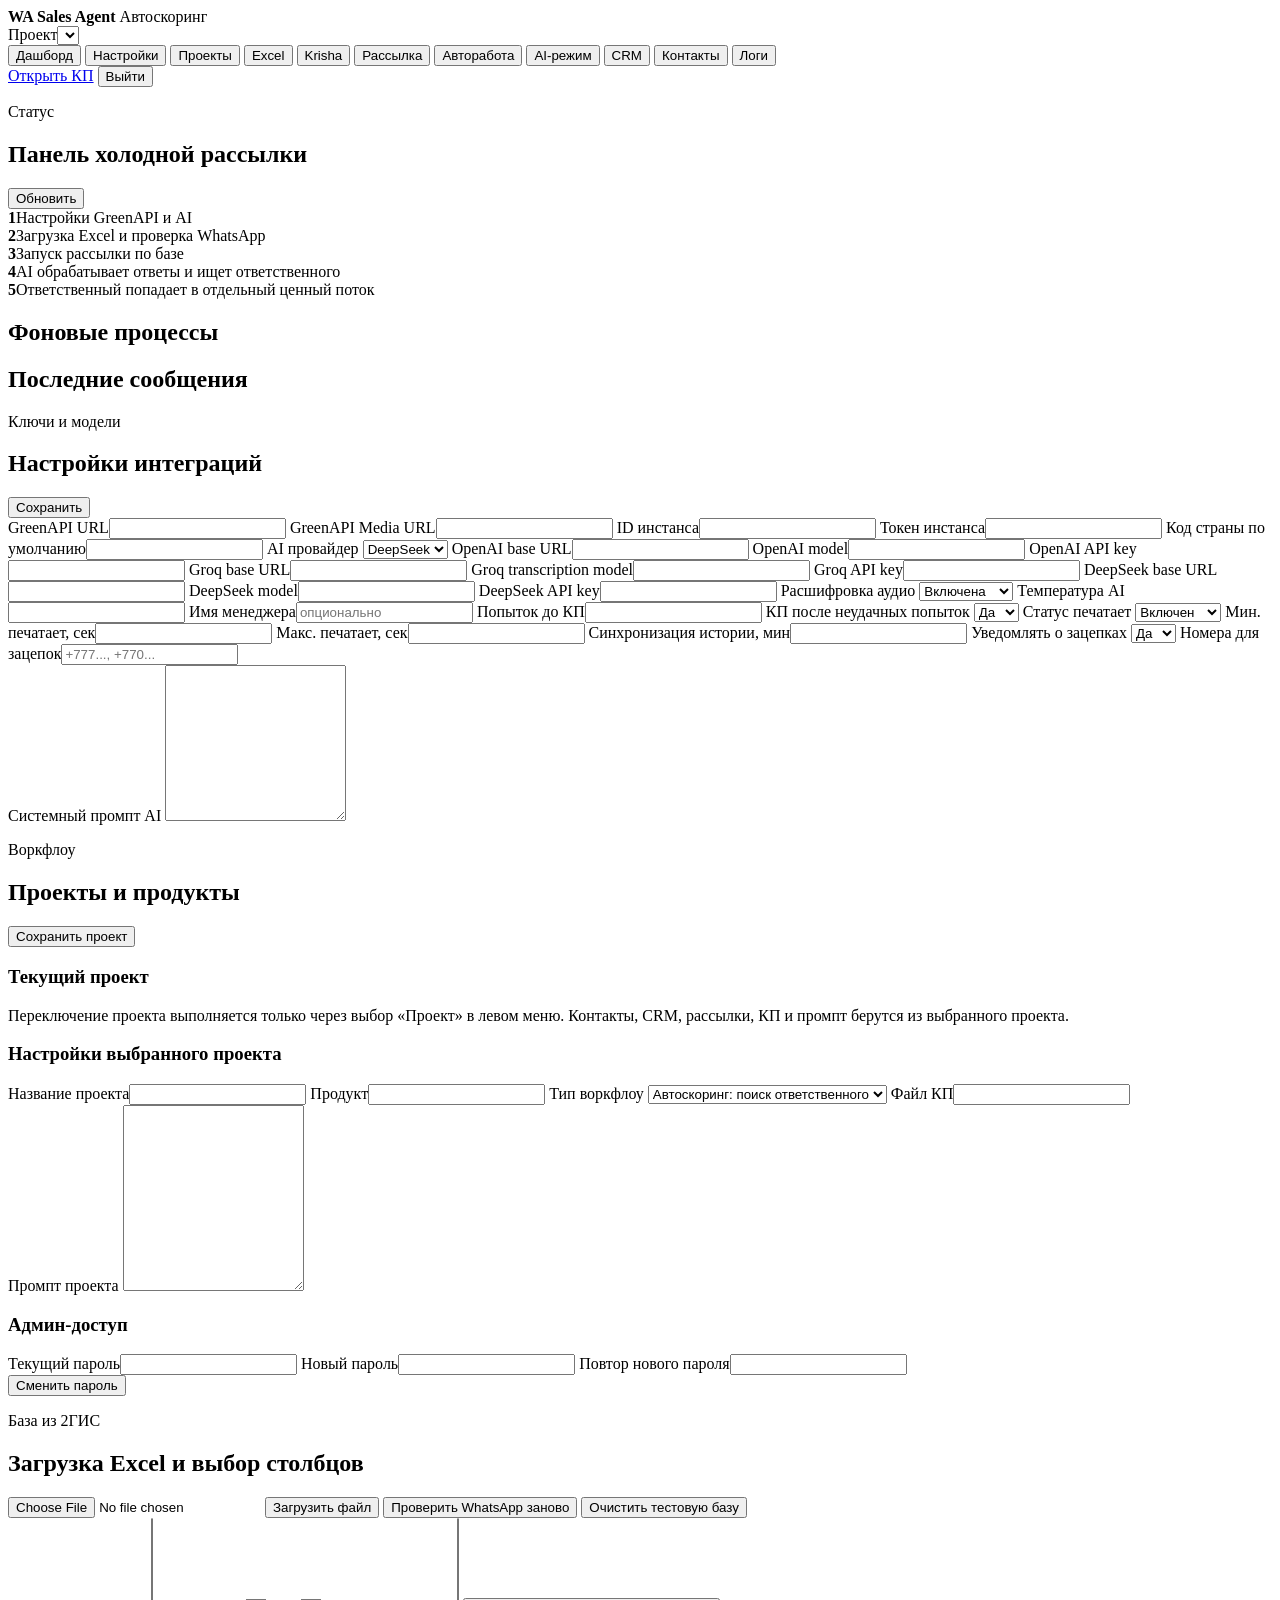
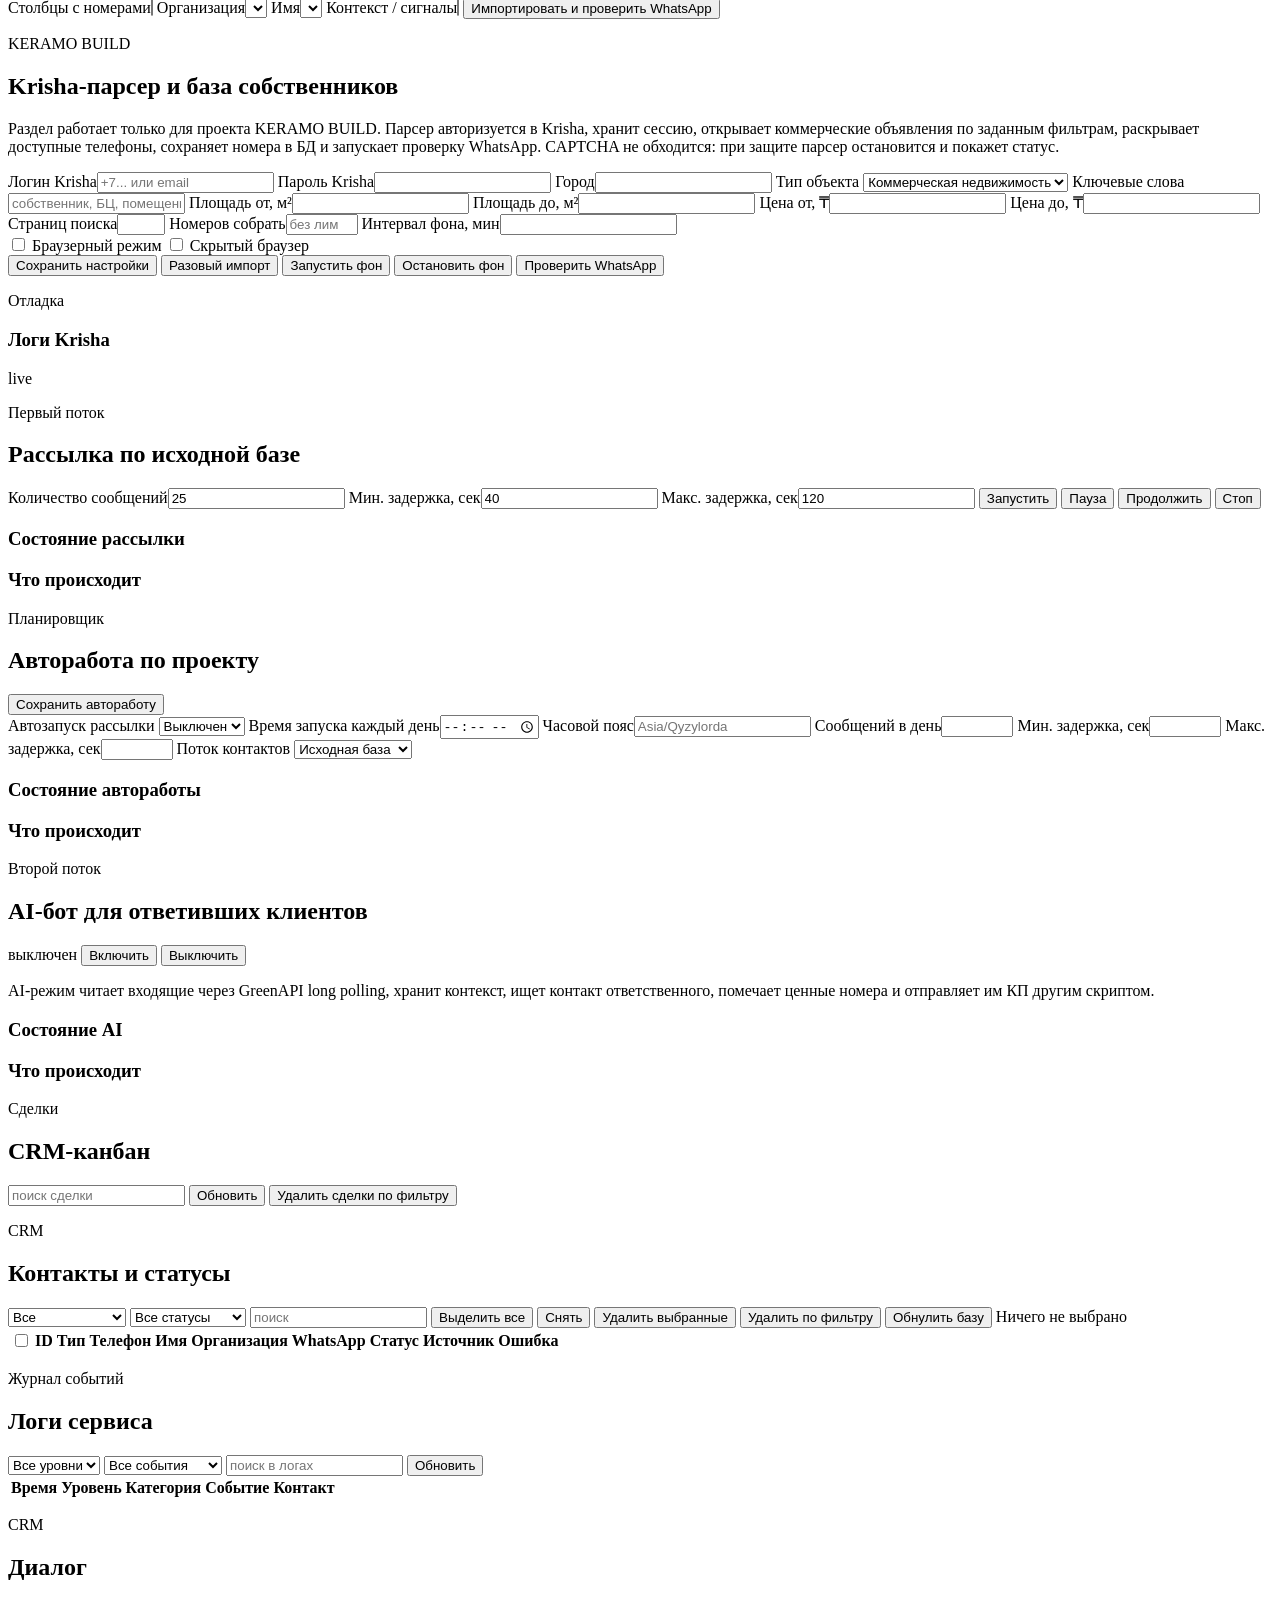
==== app/static/index.html @ 12ad2861 "Initial import" ====
<!doctype html>
<html lang="ru">
<head>
  <meta charset="utf-8">
  <meta name="viewport" content="width=device-width, initial-scale=1">
  <title>WhatsApp AI Sales Agent</title>
  <link rel="stylesheet" href="/static/styles.css">
</head>
<body>
  <div class="app-shell">
    <aside class="sidebar">
      <div class="brand">
        <div class="brand-mark"></div>
        <div>
          <strong>WA Sales Agent</strong>
          <span id="activeProjectName">Автоскоринг</span>
        </div>
      </div>
      <div class="project-switcher">
        <label>Проект<select id="projectSelect"></select></label>
      </div>
      <nav class="tab-nav" aria-label="Разделы сервиса">
        <button class="tab-button active" type="button" data-tab="dashboard">Дашборд</button>
        <button class="tab-button" type="button" data-tab="settings">Настройки</button>
        <button class="tab-button" type="button" data-tab="projects">Проекты</button>
        <button class="tab-button" type="button" data-tab="upload">Excel</button>
        <button class="tab-button" type="button" data-tab="krisha">Krisha</button>
        <button class="tab-button" type="button" data-tab="campaign">Рассылка</button>
        <button class="tab-button" type="button" data-tab="auto">Авторабота</button>
        <button class="tab-button" type="button" data-tab="ai">AI-режим</button>
        <button class="tab-button" type="button" data-tab="crm">CRM</button>
        <button class="tab-button" type="button" data-tab="contacts">Контакты</button>
        <button class="tab-button" type="button" data-tab="logs">Логи</button>
      </nav>
      <a class="proposal-link" href="/proposal" target="_blank">Открыть КП</a>
      <button id="logoutBtn" class="sidebar-logout" type="button">Выйти</button>
    </aside>

    <main>
      <section id="dashboard" class="section tab-panel active">
        <div class="section-head">
          <div>
            <p class="eyebrow">Статус</p>
            <h1>Панель холодной рассылки</h1>
          </div>
          <button id="refreshBtn" class="secondary">Обновить</button>
        </div>
        <div class="workflow">
          <div><strong>1</strong><span>Настройки GreenAPI и AI</span></div>
          <div><strong>2</strong><span>Загрузка Excel и проверка WhatsApp</span></div>
          <div><strong>3</strong><span>Запуск рассылки по базе</span></div>
          <div><strong>4</strong><span>AI обрабатывает ответы и ищет ответственного</span></div>
          <div><strong>5</strong><span>Ответственный попадает в отдельный ценный поток</span></div>
        </div>
        <div id="metrics" class="metrics"></div>
        <div class="status-grid">
          <div class="panel">
            <h2>Фоновые процессы</h2>
            <div id="runtimeStatus" class="kv"></div>
          </div>
          <div class="panel">
            <h2>Последние сообщения</h2>
            <div id="recentMessages" class="message-list"></div>
          </div>
        </div>
      </section>

      <section id="settings" class="section tab-panel">
        <div class="section-head">
          <div>
            <p class="eyebrow">Ключи и модели</p>
            <h2>Настройки интеграций</h2>
          </div>
          <button id="saveSettingsBtn">Сохранить</button>
        </div>
        <div class="form-grid">
          <label>GreenAPI URL<input id="green_api_url" autocomplete="off"></label>
          <label>GreenAPI Media URL<input id="green_media_url" autocomplete="off"></label>
          <label>ID инстанса<input id="green_id_instance" autocomplete="off"></label>
          <label>Токен инстанса<input id="green_api_token" type="password" autocomplete="off"></label>
          <label>Код страны по умолчанию<input id="default_country_code" autocomplete="off"></label>
          <label>AI провайдер
            <select id="ai_provider">
              <option value="deepseek">DeepSeek</option>
              <option value="openai">OpenAI</option>
            </select>
          </label>
          <label>OpenAI base URL<input id="openai_base_url" autocomplete="off"></label>
          <label>OpenAI model<input id="openai_model" autocomplete="off"></label>
          <label>OpenAI API key<input id="openai_api_key" type="password" autocomplete="off"></label>
          <label>Groq base URL<input id="groq_base_url" autocomplete="off"></label>
          <label>Groq transcription model<input id="groq_transcription_model" autocomplete="off"></label>
          <label>Groq API key<input id="groq_api_key" type="password" autocomplete="off"></label>
          <label>DeepSeek base URL<input id="deepseek_base_url" autocomplete="off"></label>
          <label>DeepSeek model<input id="deepseek_model" autocomplete="off"></label>
          <label>DeepSeek API key<input id="deepseek_api_key" type="password" autocomplete="off"></label>
          <label>Расшифровка аудио
            <select id="audio_transcription_enabled">
              <option value="true">Включена</option>
              <option value="false">Выключена</option>
            </select>
          </label>
          <label>Температура AI<input id="ai_temperature" autocomplete="off"></label>
          <label>Имя менеджера<input id="bot_name" autocomplete="off" placeholder="опционально"></label>
          <label>Попыток до КП<input id="max_lpr_attempts" autocomplete="off"></label>
          <label>КП после неудачных попыток
            <select id="send_proposal_after_failed_attempts">
              <option value="true">Да</option>
              <option value="false">Нет</option>
            </select>
          </label>
          <label>Статус печатает
            <select id="typing_enabled">
              <option value="true">Включен</option>
              <option value="false">Выключен</option>
            </select>
          </label>
          <label>Мин. печатает, сек<input id="typing_min_seconds" autocomplete="off"></label>
          <label>Макс. печатает, сек<input id="typing_max_seconds" autocomplete="off"></label>
          <label>Синхронизация истории, мин<input id="green_history_sync_minutes" autocomplete="off"></label>
          <label>Уведомлять о зацепках
            <select id="handoff_enabled">
              <option value="true">Да</option>
              <option value="false">Нет</option>
            </select>
          </label>
          <label>Номера для зацепок<input id="handoff_phone" autocomplete="off" placeholder="+777..., +770..."></label>
        </div>
        <label class="wide-label">Системный промпт AI
          <textarea id="ai_system_prompt" rows="10"></textarea>
        </label>
      </section>

      <section id="projects" class="section tab-panel">
        <div class="section-head">
          <div>
            <p class="eyebrow">Воркфлоу</p>
            <h2>Проекты и продукты</h2>
          </div>
          <button id="saveProjectBtn">Сохранить проект</button>
        </div>
        <div class="project-layout">
          <div class="panel">
            <h3>Текущий проект</h3>
            <div id="projectCards" class="project-cards"></div>
            <p class="note">Переключение проекта выполняется только через выбор «Проект» в левом меню. Контакты, CRM, рассылки, КП и промпт берутся из выбранного проекта.</p>
          </div>
          <div class="panel">
            <h3>Настройки выбранного проекта</h3>
            <div class="form-grid">
              <label>Название проекта<input id="project_name" autocomplete="off"></label>
              <label>Продукт<input id="project_product_name" autocomplete="off"></label>
              <label>Тип воркфлоу
                <select id="project_workflow_type">
                  <option value="autoscore_responsible">Автоскоринг: поиск ответственного</option>
                  <option value="keramo_investor">KERAMO BUILD: инвесторы</option>
                  <option value="generic_b2b">Универсальный B2B продукт</option>
                </select>
              </label>
              <label>Файл КП<input id="project_proposal_filename" autocomplete="off"></label>
            </div>
            <label class="wide-label">Промпт проекта
              <textarea id="project_ai_system_prompt" rows="12"></textarea>
            </label>
          </div>
          <div class="panel">
            <h3>Админ-доступ</h3>
            <div class="form-grid">
              <label>Текущий пароль<input id="current_password" type="password" autocomplete="current-password"></label>
              <label>Новый пароль<input id="new_password" type="password" autocomplete="new-password"></label>
              <label>Повтор нового пароля<input id="new_password_repeat" type="password" autocomplete="new-password"></label>
            </div>
            <button id="changePasswordBtn" class="secondary" type="button">Сменить пароль</button>
          </div>
        </div>
      </section>

      <section id="upload" class="section tab-panel">
        <div class="section-head">
          <div>
            <p class="eyebrow">База из 2ГИС</p>
            <h2>Загрузка Excel и выбор столбцов</h2>
          </div>
        </div>
        <div class="panel">
          <div class="upload-row">
            <input id="excelFile" type="file" accept=".xlsx,.xls,.xlsm">
            <button id="uploadBtn">Загрузить файл</button>
            <button id="checkWhatsappBtn" class="secondary">Проверить WhatsApp заново</button>
            <button id="resetSalesDataBtn" class="danger" type="button">Очистить тестовую базу</button>
          </div>
          <div id="columnChooser" class="column-chooser hidden">
            <label>Столбцы с номерами<select id="phoneColumn" multiple size="6"></select></label>
            <label>Организация<select id="companyColumn"></select></label>
            <label>Имя<select id="nameColumn"></select></label>
            <label>Контекст / сигналы<select id="signalColumns" multiple size="6"></select></label>
            <button id="importBtn">Импортировать и проверить WhatsApp</button>
          </div>
          <div id="preview" class="table-wrap"></div>
        </div>
      </section>

      <section id="krisha" class="section tab-panel">
        <div class="section-head">
          <div>
            <p class="eyebrow">KERAMO BUILD</p>
            <h2>Krisha-парсер и база собственников</h2>
          </div>
        </div>
        <div class="panel">
          <p class="note krisha-note">Раздел работает только для проекта KERAMO BUILD. Парсер авторизуется в Krisha, хранит сессию, открывает коммерческие объявления по заданным фильтрам, раскрывает доступные телефоны, сохраняет номера в БД и запускает проверку WhatsApp. CAPTCHA не обходится: при защите парсер остановится и покажет статус.</p>
          <div class="form-grid krisha-filters">
            <label>Логин Krisha<input id="krisha_login" autocomplete="off" placeholder="+7... или email"></label>
            <label>Пароль Krisha<input id="krisha_password" type="password" autocomplete="off"></label>
            <label>Город<input id="krisha_city" autocomplete="off"></label>
            <label>Тип объекта
              <select id="krisha_property_type">
                <option value="commercial">Коммерческая недвижимость</option>
                <option value="office">Офисы</option>
                <option value="retail">Магазины / ритейл</option>
                <option value="warehouse">Склады / производство</option>
                <option value="catering">Общепит</option>
                <option value="building">Здания</option>
                <option value="any">Любой</option>
              </select>
            </label>
            <label>Ключевые слова<input id="krisha_keywords" autocomplete="off" placeholder="собственник, БЦ, помещение"></label>
            <label>Площадь от, м²<input id="krisha_min_area" type="number" min="0" step="1"></label>
            <label>Площадь до, м²<input id="krisha_max_area" type="number" min="0" step="1"></label>
            <label>Цена от, ₸<input id="krisha_min_price" type="number" min="0" step="100000"></label>
            <label>Цена до, ₸<input id="krisha_max_price" type="number" min="0" step="100000"></label>
            <label>Страниц поиска<input id="krisha_max_pages" type="number" min="1" max="10"></label>
            <label>Номеров собрать<input id="krisha_max_contacts" type="number" min="1" max="10000" step="1" placeholder="без лимита"></label>
            <label>Интервал фона, мин<input id="krisha_interval_minutes" type="number" min="1" step="1"></label>
          </div>
          <div class="toggle-row krisha-toggles">
            <label><input id="krisha_use_browser" type="checkbox" value="true"> Браузерный режим</label>
            <label><input id="krisha_headless" type="checkbox" value="true"> Скрытый браузер</label>
          </div>
          <div class="upload-row krisha-actions">
            <button id="saveKrishaSettingsBtn" class="secondary" type="button">Сохранить настройки</button>
            <button id="parseKrishaBtn" type="button">Разовый импорт</button>
            <button id="startKrishaParserBtn" type="button">Запустить фон</button>
            <button id="stopKrishaParserBtn" class="danger" type="button">Остановить фон</button>
            <button id="checkWhatsappKrishaBtn" class="secondary" type="button">Проверить WhatsApp</button>
          </div>
          <div id="krishaParserStatus" class="krisha-result"></div>
          <div id="krishaResult" class="krisha-result"></div>
          <div id="krishaPreview" class="table-wrap hidden"></div>
          <div class="section-head krisha-log-head">
            <div>
              <p class="eyebrow">Отладка</p>
              <h3>Логи Krisha</h3>
            </div>
            <span class="pill">live</span>
          </div>
          <div id="krishaEvents" class="event-feed"></div>
        </div>
      </section>

      <section id="campaign" class="section tab-panel">
        <div class="section-head">
          <div>
            <p class="eyebrow">Первый поток</p>
            <h2>Рассылка по исходной базе</h2>
          </div>
        </div>
        <div class="panel campaign-controls">
          <label>Количество сообщений<input id="max_messages" type="number" min="1" value="25"></label>
          <label>Мин. задержка, сек<input id="delay_min_seconds" type="number" min="1" value="40"></label>
          <label>Макс. задержка, сек<input id="delay_max_seconds" type="number" min="1" value="120"></label>
          <button id="startCampaignBtn">Запустить</button>
          <button id="pauseCampaignBtn" class="secondary">Пауза</button>
          <button id="resumeCampaignBtn" class="secondary">Продолжить</button>
          <button id="stopCampaignBtn" class="danger">Стоп</button>
        </div>
        <div class="ops-grid">
          <div class="panel">
            <h3>Состояние рассылки</h3>
            <div id="campaignStatusPanel" class="kv"></div>
          </div>
          <div class="panel">
            <h3>Что происходит</h3>
            <div id="campaignEvents" class="event-feed"></div>
          </div>
        </div>
      </section>

      <section id="auto" class="section tab-panel">
        <div class="section-head">
          <div>
            <p class="eyebrow">Планировщик</p>
            <h2>Авторабота по проекту</h2>
          </div>
          <button id="saveAutoWorkSettingsBtn" type="button">Сохранить автоработу</button>
        </div>
        <div class="panel">
          <div class="form-grid">
            <label>Автозапуск рассылки
              <select id="auto_campaign_enabled">
                <option value="false">Выключен</option>
                <option value="true">Включен</option>
              </select>
            </label>
            <label>Время запуска каждый день<input id="auto_campaign_time" type="time"></label>
            <label>Часовой пояс<input id="auto_campaign_timezone" autocomplete="off" placeholder="Asia/Qyzylorda"></label>
            <label>Сообщений в день<input id="auto_campaign_max_messages" type="number" min="1" max="10000"></label>
            <label>Мин. задержка, сек<input id="auto_campaign_delay_min_seconds" type="number" min="1" max="86400"></label>
            <label>Макс. задержка, сек<input id="auto_campaign_delay_max_seconds" type="number" min="1" max="86400"></label>
            <label>Поток контактов
              <select id="auto_campaign_target_kind">
                <option value="lead">Исходная база</option>
                <option value="lpr">Ответственные</option>
              </select>
            </label>
          </div>
        </div>
        <div class="ops-grid">
          <div class="panel">
            <h3>Состояние автоработы</h3>
            <div id="autoWorkStatusPanel" class="kv"></div>
          </div>
          <div class="panel">
            <h3>Что происходит</h3>
            <div id="autoWorkEvents" class="event-feed"></div>
          </div>
        </div>
      </section>

      <section id="ai" class="section tab-panel">
        <div class="section-head">
          <div>
            <p class="eyebrow">Второй поток</p>
            <h2>AI-бот для ответивших клиентов</h2>
          </div>
          <div class="toggle-row">
            <span id="aiState">выключен</span>
            <button id="enableAiBtn">Включить</button>
            <button id="disableAiBtn" class="secondary">Выключить</button>
          </div>
        </div>
        <p class="note">AI-режим читает входящие через GreenAPI long polling, хранит контекст, ищет контакт ответственного, помечает ценные номера и отправляет им КП другим скриптом.</p>
        <div class="ops-grid">
          <div class="panel">
            <h3>Состояние AI</h3>
            <div id="aiStatusPanel" class="kv"></div>
          </div>
          <div class="panel">
            <h3>Что происходит</h3>
            <div id="aiEvents" class="event-feed"></div>
          </div>
        </div>
      </section>

      <section id="crm" class="section tab-panel">
        <div class="section-head">
          <div>
            <p class="eyebrow">Сделки</p>
            <h2>CRM-канбан</h2>
          </div>
          <div class="filters">
            <input id="crmSearch" placeholder="поиск сделки">
            <button id="refreshCrmBtn" class="secondary">Обновить</button>
            <button id="deleteFilteredDealsBtn" class="danger" type="button">Удалить сделки по фильтру</button>
          </div>
        </div>
        <div id="crmBoard" class="kanban-board"></div>
      </section>

      <section id="contacts" class="section tab-panel">
        <div class="section-head">
          <div>
            <p class="eyebrow">CRM</p>
            <h2>Контакты и статусы</h2>
          </div>
          <div class="filters">
            <select id="kindFilter">
              <option value="">Все</option>
              <option value="lead">Исходная база</option>
              <option value="lpr">Ответственные</option>
            </select>
            <select id="statusFilter">
              <option value="">Все статусы</option>
              <option value="interested">Зацепки</option>
              <option value="proposal_sent">КП отправлено</option>
              <option value="sent">Отправлено</option>
              <option value="replied">Ответили</option>
              <option value="not_interested">Не сейчас</option>
              <option value="no_whatsapp">Нет WhatsApp</option>
              <option value="opt_out">Отказ</option>
              <option value="error">Ошибка</option>
            </select>
            <input id="searchContacts" placeholder="поиск">
            <button id="selectAllContactsBtn" class="secondary" type="button">Выделить все</button>
            <button id="clearSelectedContactsBtn" class="secondary" type="button">Снять</button>
            <button id="deleteSelectedContactsBtn" class="danger" type="button">Удалить выбранные</button>
            <button id="deleteFilteredContactsBtn" class="danger" type="button">Удалить по фильтру</button>
            <button id="resetSalesDataContactsBtn" class="danger" type="button">Обнулить базу</button>
            <span id="selectedContactsCount" class="note contact-selection-note">Ничего не выбрано</span>
          </div>
        </div>
        <div class="table-wrap">
          <table>
            <thead>
              <tr>
                <th class="table-checkbox"><input id="selectAllContactsCheckbox" type="checkbox" aria-label="Выделить все контакты на странице"></th>
                <th>ID</th>
                <th>Тип</th>
                <th>Телефон</th>
                <th>Имя</th>
                <th>Организация</th>
                <th>WhatsApp</th>
                <th>Статус</th>
                <th>Источник</th>
                <th>Ошибка</th>
              </tr>
            </thead>
            <tbody id="contactsBody"></tbody>
          </table>
        </div>
      </section>

      <section id="logs" class="section tab-panel">
        <div class="section-head">
          <div>
            <p class="eyebrow">Журнал событий</p>
            <h2>Логи сервиса</h2>
          </div>
          <div class="filters">
            <select id="logLevelFilter">
              <option value="">Все уровни</option>
              <option value="info">Info</option>
              <option value="warning">Warning</option>
              <option value="error">Error</option>
            </select>
            <select id="logCategoryFilter">
              <option value="">Все события</option>
              <option value="settings">Настройки</option>
              <option value="import">Импорт</option>
              <option value="whatsapp">WhatsApp</option>
              <option value="campaign">Кампания</option>
              <option value="message">Сообщения</option>
              <option value="proposal">КП</option>
              <option value="handoff">Зацепки</option>
              <option value="lpr">Ответственные</option>
              <option value="ai">AI</option>
              <option value="contact">Контакты</option>
            </select>
            <input id="searchLogs" placeholder="поиск в логах">
            <button id="refreshLogsBtn" class="secondary">Обновить</button>
          </div>
        </div>
        <div class="table-wrap">
          <table>
            <thead>
              <tr>
                <th>Время</th>
                <th>Уровень</th>
                <th>Категория</th>
                <th>Событие</th>
                <th>Контакт</th>
              </tr>
            </thead>
            <tbody id="logsBody"></tbody>
          </table>
        </div>
      </section>
    </main>
  </div>
  <div id="dealModal" class="modal hidden" role="dialog" aria-modal="true" aria-label="Диалог сделки">
    <div class="modal-backdrop" id="dealModalBackdrop"></div>
    <div class="deal-panel">
      <div class="deal-panel-head">
        <div>
          <p class="eyebrow" id="dealStageLabel">CRM</p>
          <h2 id="dealTitle">Диалог</h2>
          <p id="dealSubtitle" class="note"></p>
        </div>
        <div class="deal-head-actions">
          <button id="deleteDealBtn" class="danger" type="button">Удалить сделку</button>
          <button id="closeDealBtn" class="secondary" type="button">Закрыть</button>
        </div>
      </div>
      <div id="dealMeta" class="deal-meta"></div>
      <div id="dealMessages" class="whatsapp-thread"></div>
    </div>
  </div>
  <div id="toast" class="toast hidden"></div>
  <script src="/static/app.js"></script>
</body>
</html>
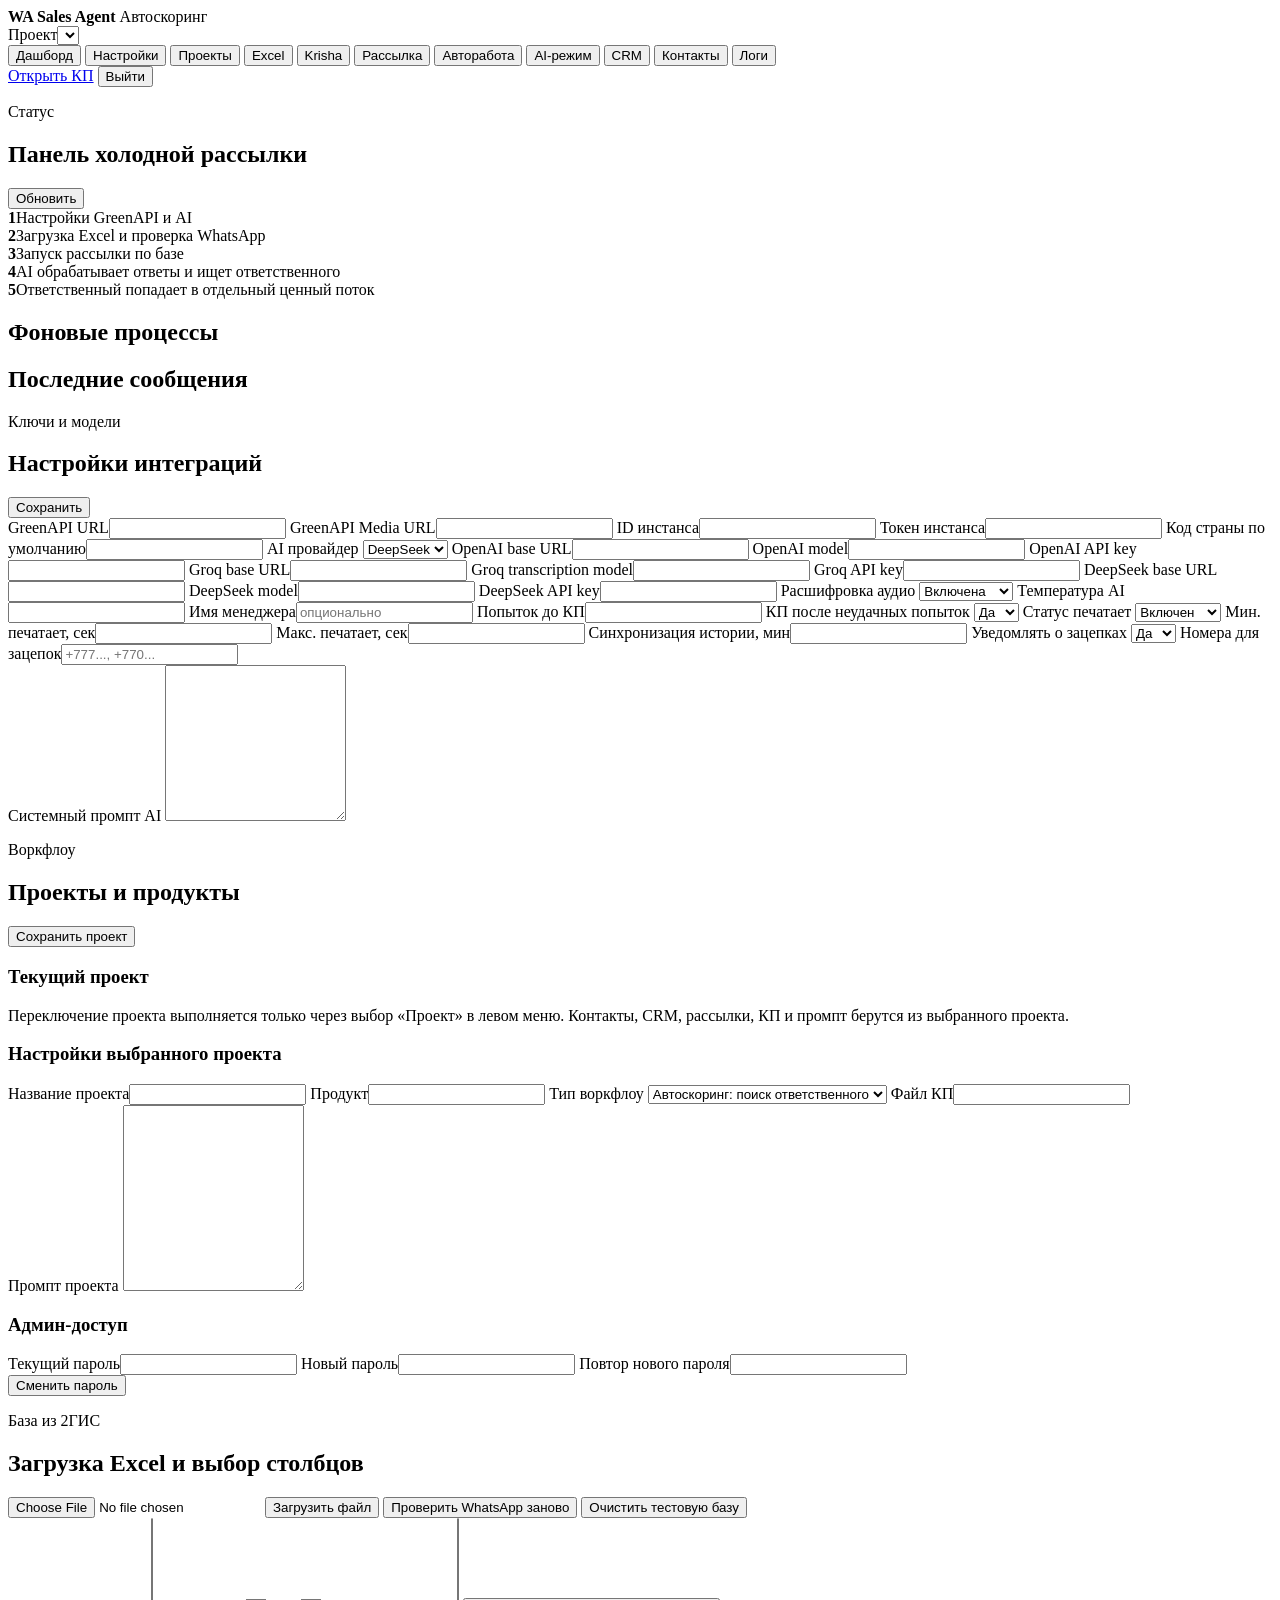
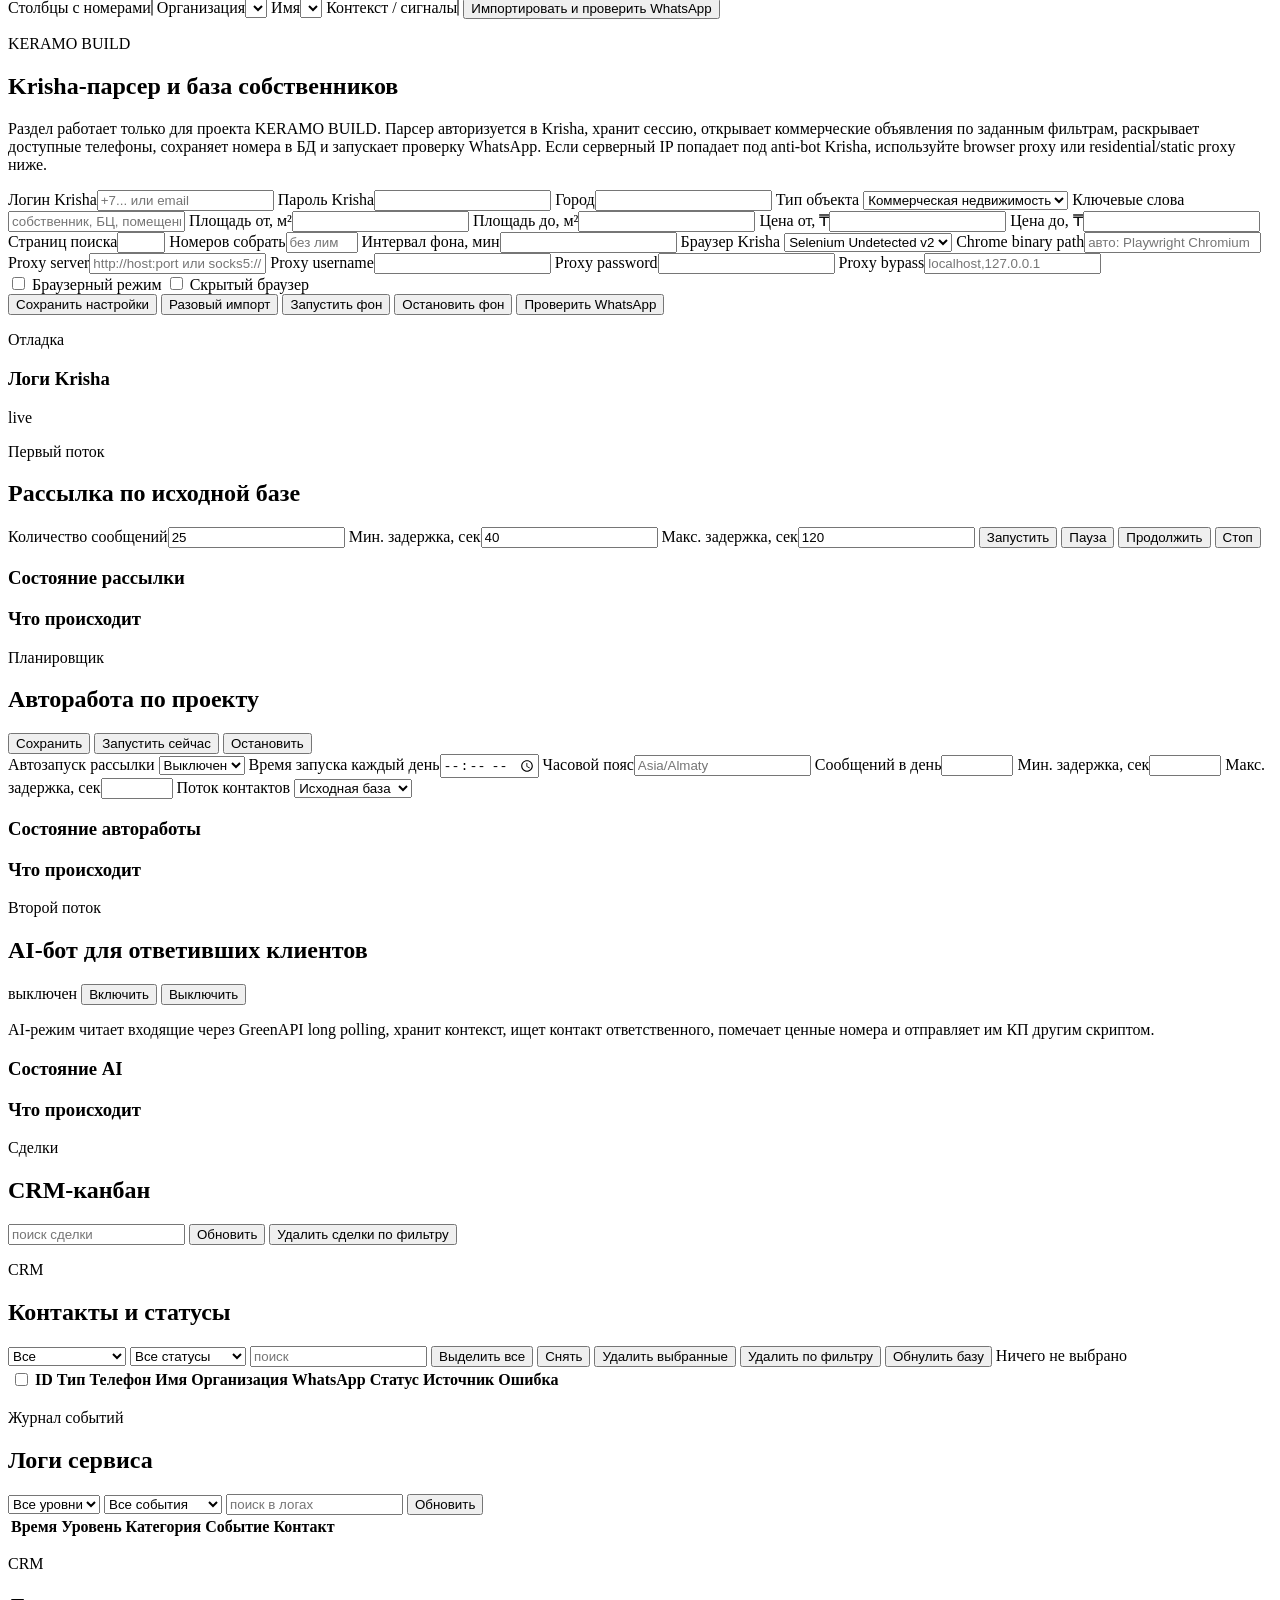
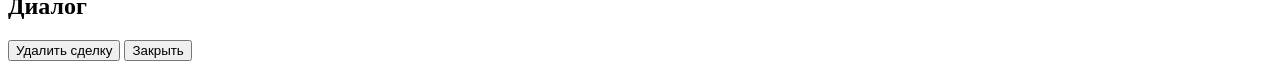
==== commit 55edc262: "Stabilize Krisha Selenium proxy parser" ====
--- a/app/static/index.html
+++ b/app/static/index.html
@@ -208,7 +208,7 @@
           </div>
         </div>
         <div class="panel">
-          <p class="note krisha-note">Раздел работает только для проекта KERAMO BUILD. Парсер авторизуется в Krisha, хранит сессию, открывает коммерческие объявления по заданным фильтрам, раскрывает доступные телефоны, сохраняет номера в БД и запускает проверку WhatsApp. CAPTCHA не обходится: при защите парсер остановится и покажет статус.</p>
+          <p class="note krisha-note">Раздел работает только для проекта KERAMO BUILD. Парсер авторизуется в Krisha, хранит сессию, открывает коммерческие объявления по заданным фильтрам, раскрывает доступные телефоны, сохраняет номера в БД и запускает проверку WhatsApp. Если серверный IP попадает под anti-bot Krisha, используйте browser proxy или residential/static proxy ниже.</p>
           <div class="form-grid krisha-filters">
             <label>Логин Krisha<input id="krisha_login" autocomplete="off" placeholder="+7... или email"></label>
             <label>Пароль Krisha<input id="krisha_password" type="password" autocomplete="off"></label>
@@ -232,6 +232,17 @@
             <label>Страниц поиска<input id="krisha_max_pages" type="number" min="1" max="10"></label>
             <label>Номеров собрать<input id="krisha_max_contacts" type="number" min="1" max="10000" step="1" placeholder="без лимита"></label>
             <label>Интервал фона, мин<input id="krisha_interval_minutes" type="number" min="1" step="1"></label>
+            <label>Браузер Krisha
+              <select id="krisha_browser_engine">
+                <option value="selenium_undetected">Selenium Undetected v2</option>
+                <option value="playwright">Playwright Chromium v1</option>
+              </select>
+            </label>
+            <label>Chrome binary path<input id="krisha_chrome_executable_path" autocomplete="off" placeholder="авто: Playwright Chromium"></label>
+            <label>Proxy server<input id="krisha_proxy_server" autocomplete="off" placeholder="http://host:port или socks5://host:port"></label>
+            <label>Proxy username<input id="krisha_proxy_username" autocomplete="off"></label>
+            <label>Proxy password<input id="krisha_proxy_password" type="password" autocomplete="off"></label>
+            <label>Proxy bypass<input id="krisha_proxy_bypass" autocomplete="off" placeholder="localhost,127.0.0.1"></label>
           </div>
           <div class="toggle-row krisha-toggles">
             <label><input id="krisha_use_browser" type="checkbox" value="true"> Браузерный режим</label>
@@ -292,7 +303,11 @@
             <p class="eyebrow">Планировщик</p>
             <h2>Авторабота по проекту</h2>
           </div>
-          <button id="saveAutoWorkSettingsBtn" type="button">Сохранить автоработу</button>
+          <div class="actions">
+            <button id="saveAutoWorkSettingsBtn" type="button">Сохранить</button>
+            <button id="runAutoWorkNowBtn" type="button">Запустить сейчас</button>
+            <button id="stopAutoWorkBtn" type="button" class="secondary">Остановить</button>
+          </div>
         </div>
         <div class="panel">
           <div class="form-grid">
@@ -303,7 +318,7 @@
               </select>
             </label>
             <label>Время запуска каждый день<input id="auto_campaign_time" type="time"></label>
-            <label>Часовой пояс<input id="auto_campaign_timezone" autocomplete="off" placeholder="Asia/Qyzylorda"></label>
+            <label>Часовой пояс<input id="auto_campaign_timezone" autocomplete="off" placeholder="Asia/Almaty"></label>
             <label>Сообщений в день<input id="auto_campaign_max_messages" type="number" min="1" max="10000"></label>
             <label>Мин. задержка, сек<input id="auto_campaign_delay_min_seconds" type="number" min="1" max="86400"></label>
             <label>Макс. задержка, сек<input id="auto_campaign_delay_max_seconds" type="number" min="1" max="86400"></label>
